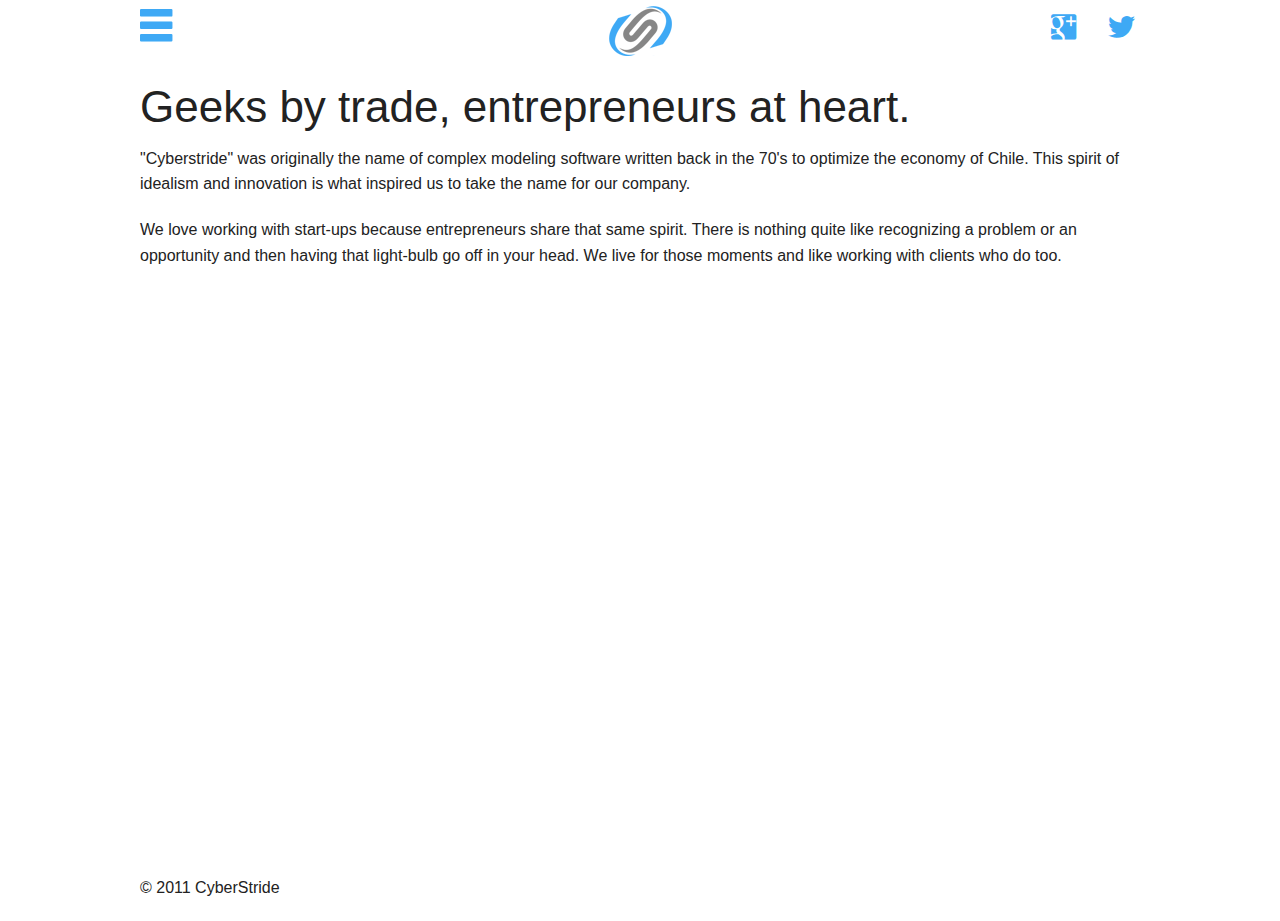
==== about.html @ 7ec288ef "rearranged for gh pages" ====
<!DOCTYPE html><html lang="en"><head><meta charset="utf-8"><meta name="viewport" content="width=device-width, initial-scale=1.0"><title>About the Company</title><link rel="stylesheet" href="/vendor/foundation/css/normalize.css"><link rel="stylesheet" href="/vendor/foundation/css/foundation.css"><link rel="stylesheet" href="/vendor/foundation-icon-fonts/foundation-icons.css"><link rel="stylesheet" href="/styles/main.css"><script src="/vendor/foundation/js/vendor/modernizr.js"></script></head><body id="about"><div class="row display small-collapse"><div class="columns small-3"><a href="#" data-dropdown="main_menu" aria-controls="main_menu" aria-expanded="false" class="menu-icon"><i class="fi-list icon-large"></i></a></div><div class="columns small-6"><h2 id="brand" class="text-center"><a href="/" title="CyberStride"><img src="/img/logo.png" alt="locals.brand"></a></h2></div><div class="columns small-2"><ul class="inline-list right"><li><a href="https://plus.google.com/b/103577129197474832140/103577129197474832140/about"><i class="fi-social-google-plus icon-medium"></i></a></li><li><a href="https://twitter.com/cyberstride"><i class="fi-social-twitter icon-medium"></i></a></li></ul></div></div><ul id="main_menu" data-dropdown-content="" aria-hidden="true" tabindex="-1" class="menu f-dropdown"><li><a href="/about.html" class="fi-torso-business icon-small">About Us</a></li><li><a href="/services.html" class="fi-wrench icon-small">Services</a></li><li><a href="/contact.html" class="fi-mail icon-small">Contact Us</a></li></ul><header class="row"><h1>Geeks by trade, entrepreneurs at heart.</h1></header><section id="page" class="row"><p>&quot;Cyberstride&quot; was originally the name of complex modeling software written back in the 70&#39;s to optimize the economy of Chile. This spirit of idealism and innovation is what inspired us to take the name for our company.</p>
<p>We love working with start-ups because entrepreneurs share that same spirit. There is nothing quite like recognizing a problem or an opportunity and then having that light-bulb go off in your head. We live for those moments and like working with clients who do too. </p>
</section><footer id="bottom"><div class="wrap row"><p><Copyright>&copy; 2011 CyberStride</Copyright></p><div class="scripts"><script src="/vendor/jquery/dist/jquery.min.js"></script><script src="/vendor/foundation/js/foundation.min.js"></script><script src="/scripts/main.js"></script></div></div></footer></body></html>
---- styles/main.css ----
#home #page {
  padding-top: 10%;
  text-align: center;
}
#home section.row {
  text-align: center;
}
footer#bottom {
  position: absolute;
  bottom: 0;
  left: 0;
  width: 100%;
  height: 25px;
}
.icon-small {
  font-size: 20px;
  padding: 0 5px;
}
.icon-medium {
  font-size: 35px;
  padding: 0 5px;
}
.icon-large {
  font-size: 50px;
  line-height: 50px;
}
.icon-small:before {
  margin-right: 10px;
}
#services h3:before {
  content: "{";
  color: #3ea9f5;
  margin-right: 5px;
}
#services h3:after {
  content: "}";
  color: #3ea9f5;
  margin-left: 5px;
}
a {
  color: #3ea9f5;
}
button,
.button {
  background: #3ea9f5;
}
#services #page ul {
  list-style-type: none;
}
#services #page ul li {
  display: inline;
  margin-right: 2em;
}
#services #page ul li:before {
  font-family: 'foundation-icons';
  content: '\f126';
  color: #228b22;
  margin-right: 5px;
}
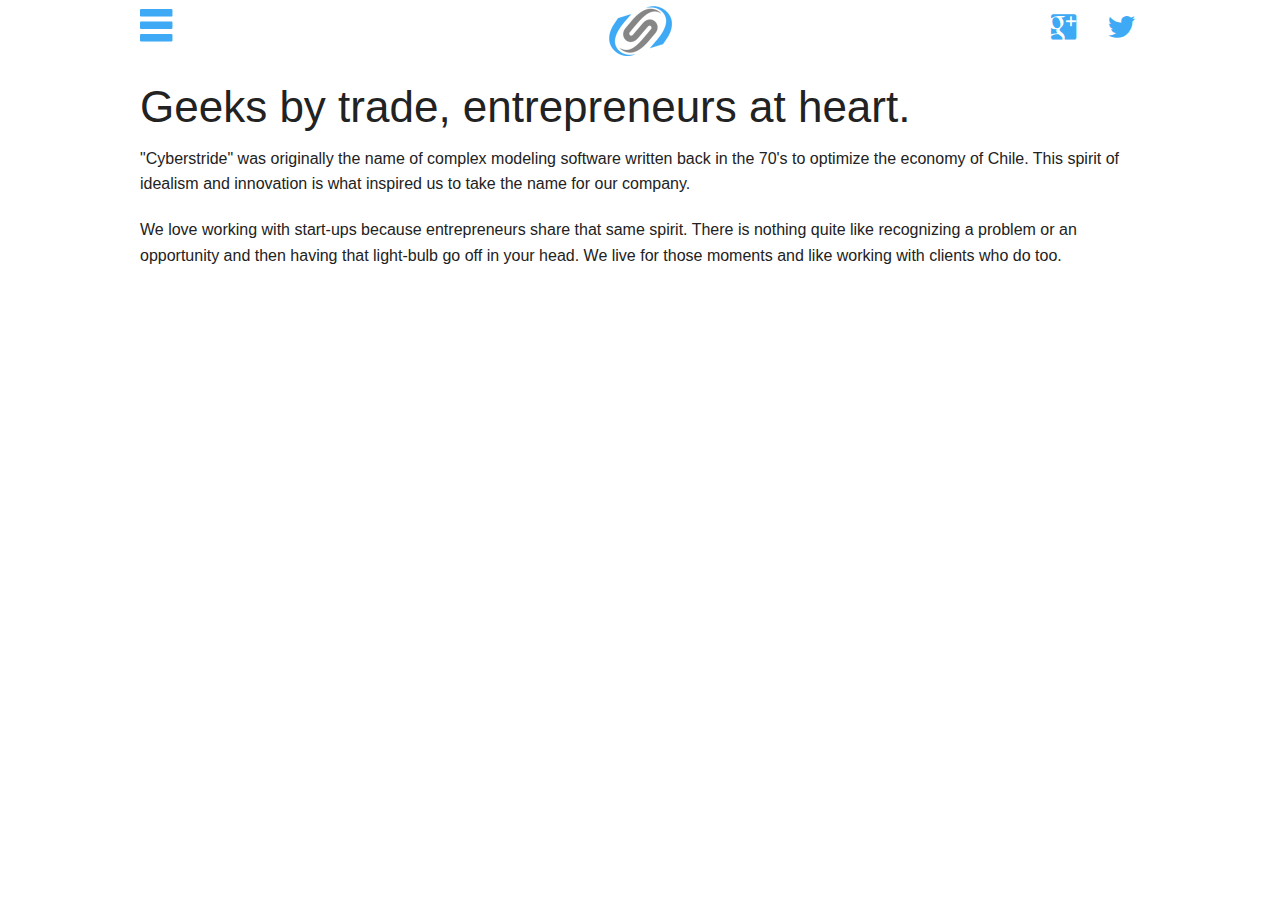
==== commit fae54d1c: "removed footer until I can figure it out, because it gets in the way" ====
--- a/about.html
+++ b/about.html
@@ -1,3 +1,3 @@
 <!DOCTYPE html><html lang="en"><head><meta charset="utf-8"><meta name="viewport" content="width=device-width, initial-scale=1.0"><title>About the Company</title><link rel="stylesheet" href="/vendor/foundation/css/normalize.css"><link rel="stylesheet" href="/vendor/foundation/css/foundation.css"><link rel="stylesheet" href="/vendor/foundation-icon-fonts/foundation-icons.css"><link rel="stylesheet" href="/styles/main.css"><script src="/vendor/foundation/js/vendor/modernizr.js"></script></head><body id="about"><div class="row display small-collapse"><div class="columns small-3"><a href="#" data-dropdown="main_menu" aria-controls="main_menu" aria-expanded="false" class="menu-icon"><i class="fi-list icon-large"></i></a></div><div class="columns small-6"><h2 id="brand" class="text-center"><a href="/" title="CyberStride"><img src="/img/logo.png" alt="locals.brand"></a></h2></div><div class="columns small-2"><ul class="inline-list right"><li><a href="https://plus.google.com/b/103577129197474832140/103577129197474832140/about"><i class="fi-social-google-plus icon-medium"></i></a></li><li><a href="https://twitter.com/cyberstride"><i class="fi-social-twitter icon-medium"></i></a></li></ul></div></div><ul id="main_menu" data-dropdown-content="" aria-hidden="true" tabindex="-1" class="menu f-dropdown"><li><a href="/about.html" class="fi-torso-business icon-small">About Us</a></li><li><a href="/services.html" class="fi-wrench icon-small">Services</a></li><li><a href="/contact.html" class="fi-mail icon-small">Contact Us</a></li></ul><header class="row"><h1>Geeks by trade, entrepreneurs at heart.</h1></header><section id="page" class="row"><p>&quot;Cyberstride&quot; was originally the name of complex modeling software written back in the 70&#39;s to optimize the economy of Chile. This spirit of idealism and innovation is what inspired us to take the name for our company.</p>
 <p>We love working with start-ups because entrepreneurs share that same spirit. There is nothing quite like recognizing a problem or an opportunity and then having that light-bulb go off in your head. We live for those moments and like working with clients who do too. </p>
-</section><footer id="bottom"><div class="wrap row"><p><Copyright>&copy; 2011 CyberStride</Copyright></p><div class="scripts"><script src="/vendor/jquery/dist/jquery.min.js"></script><script src="/vendor/foundation/js/foundation.min.js"></script><script src="/scripts/main.js"></script></div></div></footer></body></html>+</section><footer id="bottom"><div class="wrap row"><div class="scripts"><script src="/vendor/jquery/dist/jquery.min.js"></script><script src="/vendor/foundation/js/foundation.min.js"></script><script src="/scripts/main.js"></script></div></div></footer></body></html>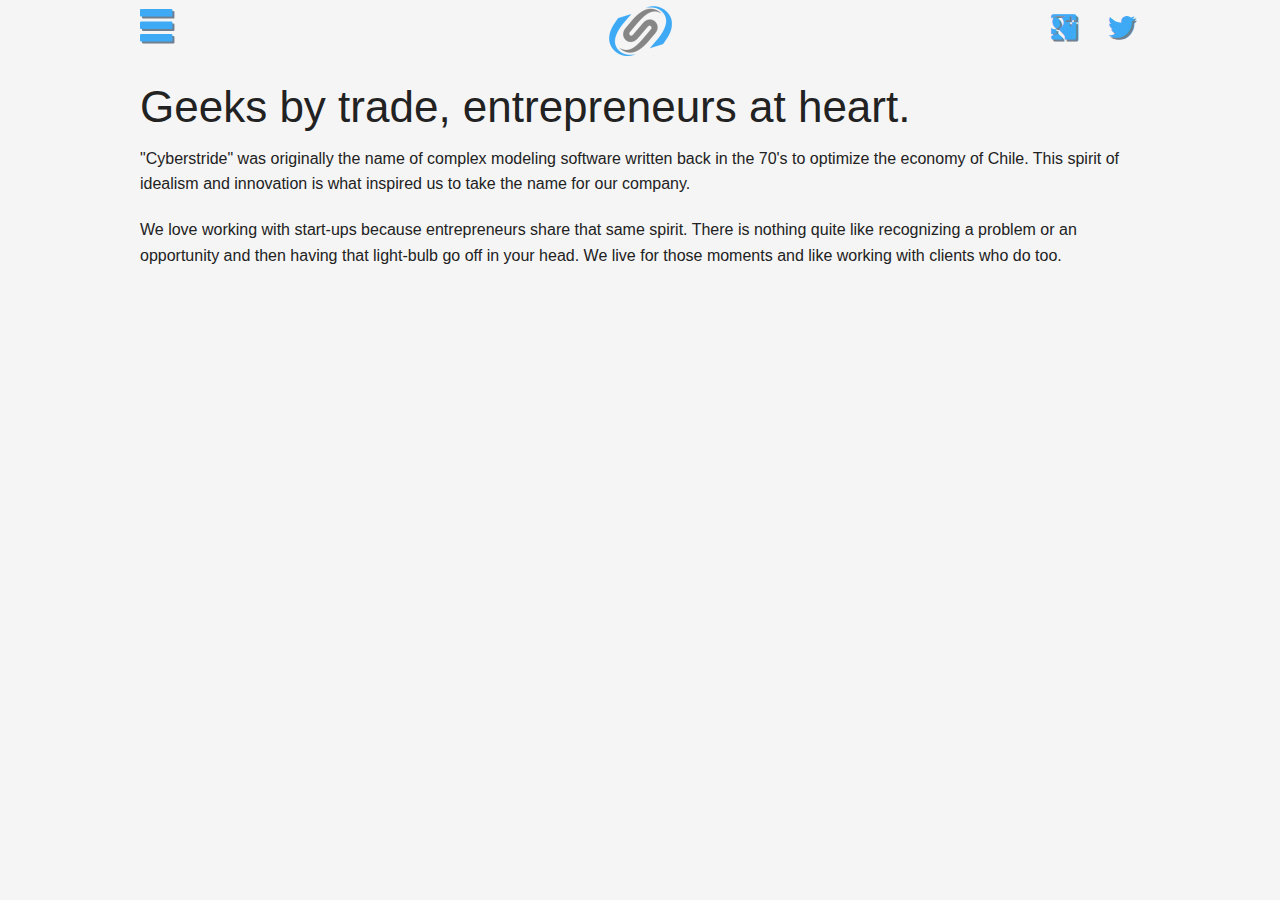
==== commit 1cee749a: "oops, forgot to mod the build" ====
--- a/about.html
+++ b/about.html
@@ -1,3 +1,3 @@
-<!DOCTYPE html><html lang="en"><head><meta charset="utf-8"><meta name="viewport" content="width=device-width, initial-scale=1.0"><title>About the Company</title><link rel="stylesheet" href="/vendor/foundation/css/normalize.css"><link rel="stylesheet" href="/vendor/foundation/css/foundation.css"><link rel="stylesheet" href="/vendor/foundation-icon-fonts/foundation-icons.css"><link rel="stylesheet" href="/styles/main.css"><script src="/vendor/foundation/js/vendor/modernizr.js"></script></head><body id="about"><div class="row display small-collapse"><div class="columns small-3"><a href="#" data-dropdown="main_menu" aria-controls="main_menu" aria-expanded="false" class="menu-icon"><i class="fi-list icon-large"></i></a></div><div class="columns small-6"><h2 id="brand" class="text-center"><a href="/" title="CyberStride"><img src="/img/logo.png" alt="locals.brand"></a></h2></div><div class="columns small-2"><ul class="inline-list right"><li><a href="https://plus.google.com/b/103577129197474832140/103577129197474832140/about"><i class="fi-social-google-plus icon-medium"></i></a></li><li><a href="https://twitter.com/cyberstride"><i class="fi-social-twitter icon-medium"></i></a></li></ul></div></div><ul id="main_menu" data-dropdown-content="" aria-hidden="true" tabindex="-1" class="menu f-dropdown"><li><a href="/about.html" class="fi-torso-business icon-small">About Us</a></li><li><a href="/services.html" class="fi-wrench icon-small">Services</a></li><li><a href="/contact.html" class="fi-mail icon-small">Contact Us</a></li></ul><header class="row"><h1>Geeks by trade, entrepreneurs at heart.</h1></header><section id="page" class="row"><p>&quot;Cyberstride&quot; was originally the name of complex modeling software written back in the 70&#39;s to optimize the economy of Chile. This spirit of idealism and innovation is what inspired us to take the name for our company.</p>
+<!DOCTYPE html><html lang="en"><head><meta charset="utf-8"><meta name="viewport" content="width=device-width, initial-scale=1.0"><title>About the Company</title><link rel="stylesheet" href="/vendor/foundation/css/normalize.css"><link rel="stylesheet" href="/vendor/foundation/css/foundation.css"><link rel="stylesheet" href="/vendor/foundation-icon-fonts/foundation-icons.css"><link rel="stylesheet" href="/styles/main.css"><script src="/vendor/foundation/js/vendor/modernizr.js"></script></head><body id="about"><div class="row display small-collapse"><div class="columns small-3"><a href="#" data-dropdown="main_menu" aria-controls="main_menu" aria-expanded="false" class="menu-icon"><i class="fi-list icon-large"></i></a></div><div class="columns small-6"><h2 id="brand" class="text-center"><a href="/" title="CyberStride"><img src="/img/logo.png" alt="locals.brand"></a></h2></div><div class="columns small-2"><ul class="inline-list right"><li><a href="https://plus.google.com/b/103577129197474832140/103577129197474832140/about" class="menu-icon"><i class="fi-social-google-plus icon-medium"></i></a></li><li><a href="https://twitter.com/cyberstride" class="menu-icon"><i class="fi-social-twitter icon-medium"></i></a></li></ul></div></div><ul id="main_menu" data-dropdown-content="" aria-hidden="true" tabindex="-1" class="menu f-dropdown"><li><a href="/about.html" class="fi-torso-business icon-small">About Us</a></li><li><a href="/services.html" class="fi-wrench icon-small">Services</a></li><li><a href="/contact.html" class="fi-mail icon-small">Contact Us</a></li></ul><header class="row"><h1>Geeks by trade, entrepreneurs at heart.</h1></header><section id="page" class="row"><p>&quot;Cyberstride&quot; was originally the name of complex modeling software written back in the 70&#39;s to optimize the economy of Chile. This spirit of idealism and innovation is what inspired us to take the name for our company.</p>
 <p>We love working with start-ups because entrepreneurs share that same spirit. There is nothing quite like recognizing a problem or an opportunity and then having that light-bulb go off in your head. We live for those moments and like working with clients who do too. </p>
 </section><footer id="bottom"><div class="wrap row"><div class="scripts"><script src="/vendor/jquery/dist/jquery.min.js"></script><script src="/vendor/foundation/js/foundation.min.js"></script><script src="/scripts/main.js"></script></div></div></footer></body></html>--- a/styles/main.css
+++ b/styles/main.css
@@ -1,3 +1,6 @@
+body {
+  background: #F5F5F5;
+}
 #home #page {
   padding-top: 10%;
   text-align: center;
@@ -57,3 +60,6 @@
   color: #228b22;
   margin-right: 5px;
 }
+a.menu-icon {
+  text-shadow: 2px 2px #708090;
+}
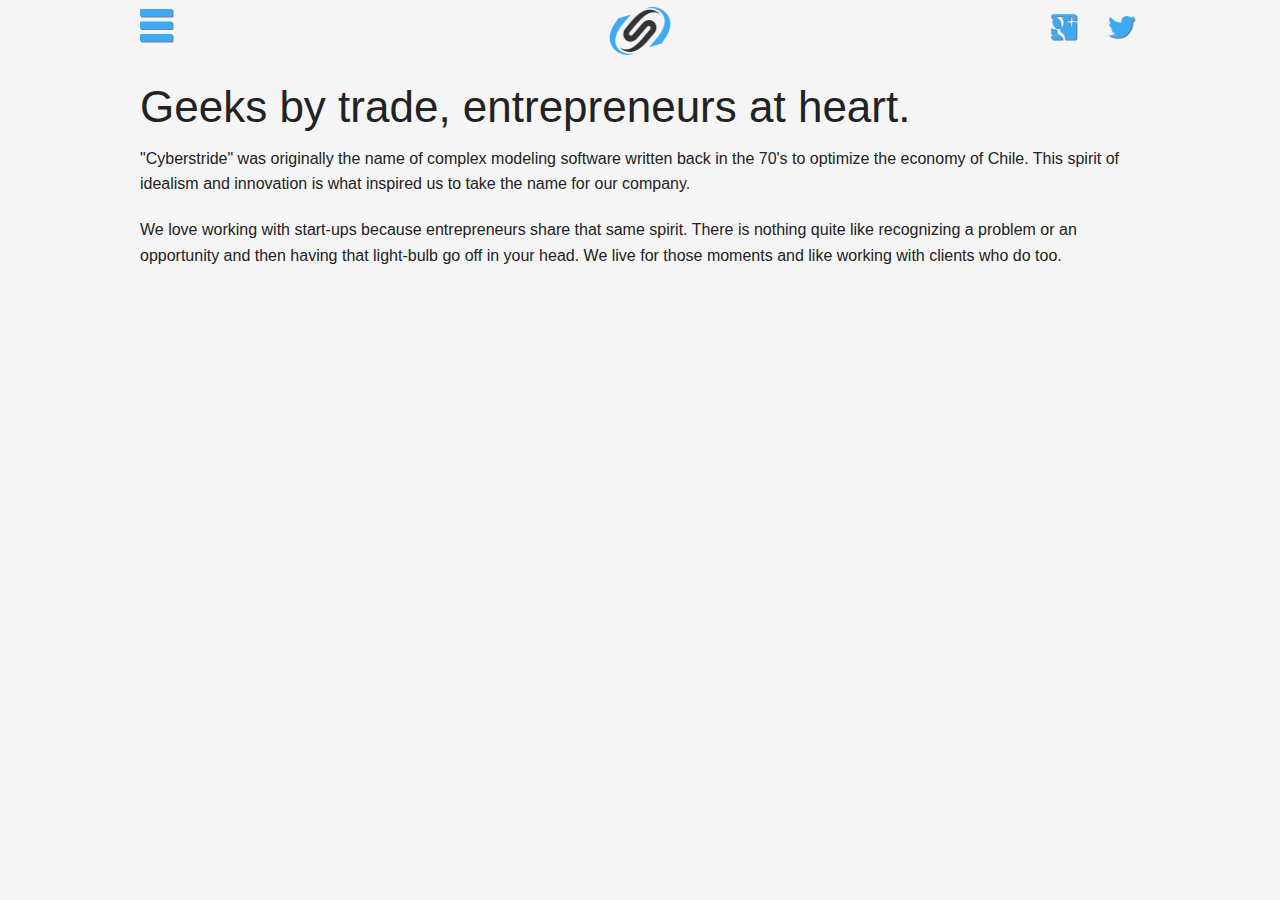
==== commit 8f2b6f75: "updated home page to put the logo more in your face per chances request" ====
--- a/about.html
+++ b/about.html
@@ -1,3 +1,3 @@
-<!DOCTYPE html><html lang="en"><head><meta charset="utf-8"><meta name="viewport" content="width=device-width, initial-scale=1.0"><title>About the Company</title><link rel="stylesheet" href="/vendor/foundation/css/normalize.css"><link rel="stylesheet" href="/vendor/foundation/css/foundation.css"><link rel="stylesheet" href="/vendor/foundation-icon-fonts/foundation-icons.css"><link rel="stylesheet" href="/styles/main.css"><script src="/vendor/foundation/js/vendor/modernizr.js"></script></head><body id="about"><div class="row display small-collapse"><div class="columns small-3"><a href="#" data-dropdown="main_menu" aria-controls="main_menu" aria-expanded="false" class="menu-icon"><i class="fi-list icon-large"></i></a></div><div class="columns small-6"><h2 id="brand" class="text-center"><a href="/" title="CyberStride"><img src="/img/logo.png" alt="locals.brand"></a></h2></div><div class="columns small-2"><ul class="inline-list right"><li><a href="https://plus.google.com/b/103577129197474832140/103577129197474832140/about" class="menu-icon"><i class="fi-social-google-plus icon-medium"></i></a></li><li><a href="https://twitter.com/cyberstride" class="menu-icon"><i class="fi-social-twitter icon-medium"></i></a></li></ul></div></div><ul id="main_menu" data-dropdown-content="" aria-hidden="true" tabindex="-1" class="menu f-dropdown"><li><a href="/about.html" class="fi-torso-business icon-small">About Us</a></li><li><a href="/services.html" class="fi-wrench icon-small">Services</a></li><li><a href="/contact.html" class="fi-mail icon-small">Contact Us</a></li></ul><header class="row"><h1>Geeks by trade, entrepreneurs at heart.</h1></header><section id="page" class="row"><p>&quot;Cyberstride&quot; was originally the name of complex modeling software written back in the 70&#39;s to optimize the economy of Chile. This spirit of idealism and innovation is what inspired us to take the name for our company.</p>
+<!DOCTYPE html><html lang="en"><head><meta charset="utf-8"><meta name="viewport" content="width=device-width, initial-scale=1.0"><title>About the Company</title><link rel="stylesheet" href="/vendor/foundation/css/normalize.css"><link rel="stylesheet" href="/vendor/foundation/css/foundation.css"><link rel="stylesheet" href="/vendor/foundation-icon-fonts/foundation-icons.css"><link rel="stylesheet" href="/styles/main.css"><script src="/vendor/foundation/js/vendor/modernizr.js"></script></head><body id="about"><div class="row display small-collapse"><div class="columns small-3"><a href="#" data-dropdown="main_menu" aria-controls="main_menu" aria-expanded="false" class="menu-icon"><i class="fi-list icon-large"></i></a></div><div class="columns small-6"><h2 id="brand" class="text-center"><a href="/" title="CyberStride"><img src="/img/logo-lg.png" alt="locals.brand"></a></h2></div><div class="columns small-2"><ul class="inline-list right"><li><a href="https://plus.google.com/b/103577129197474832140/103577129197474832140/about" class="menu-icon"><i class="fi-social-google-plus icon-medium"></i></a></li><li><a href="https://twitter.com/cyberstride" class="menu-icon"><i class="fi-social-twitter icon-medium"></i></a></li></ul></div></div><ul id="main_menu" data-dropdown-content="" aria-hidden="true" tabindex="-1" class="menu f-dropdown"><li><a href="/about.html" class="fi-torso-business icon-small">About Us</a></li><li><a href="/services.html" class="fi-wrench icon-small">Services</a></li><li><a href="/contact.html" class="fi-mail icon-small">Contact Us</a></li></ul><header class="row"><h1>Geeks by trade, entrepreneurs at heart.</h1></header><section id="page" class="row"><p>&quot;Cyberstride&quot; was originally the name of complex modeling software written back in the 70&#39;s to optimize the economy of Chile. This spirit of idealism and innovation is what inspired us to take the name for our company.</p>
 <p>We love working with start-ups because entrepreneurs share that same spirit. There is nothing quite like recognizing a problem or an opportunity and then having that light-bulb go off in your head. We live for those moments and like working with clients who do too. </p>
 </section><footer id="bottom"><div class="wrap row"><div class="scripts"><script src="/vendor/jquery/dist/jquery.min.js"></script><script src="/vendor/foundation/js/foundation.min.js"></script><script src="/scripts/main.js"></script></div></div></footer></body></html>--- a/styles/main.css
+++ b/styles/main.css
@@ -1,8 +1,13 @@
 body {
   background: #F5F5F5;
 }
+h2#brand img {
+  max-height: 50px;
+}
+#home h2#brand img {
+  max-height: inherit;
+}
 #home #page {
-  padding-top: 10%;
   text-align: center;
 }
 #home section.row {
@@ -61,5 +66,5 @@
   margin-right: 5px;
 }
 a.menu-icon {
-  text-shadow: 2px 2px #708090;
+  text-shadow: 1px 1px #708090;
 }
